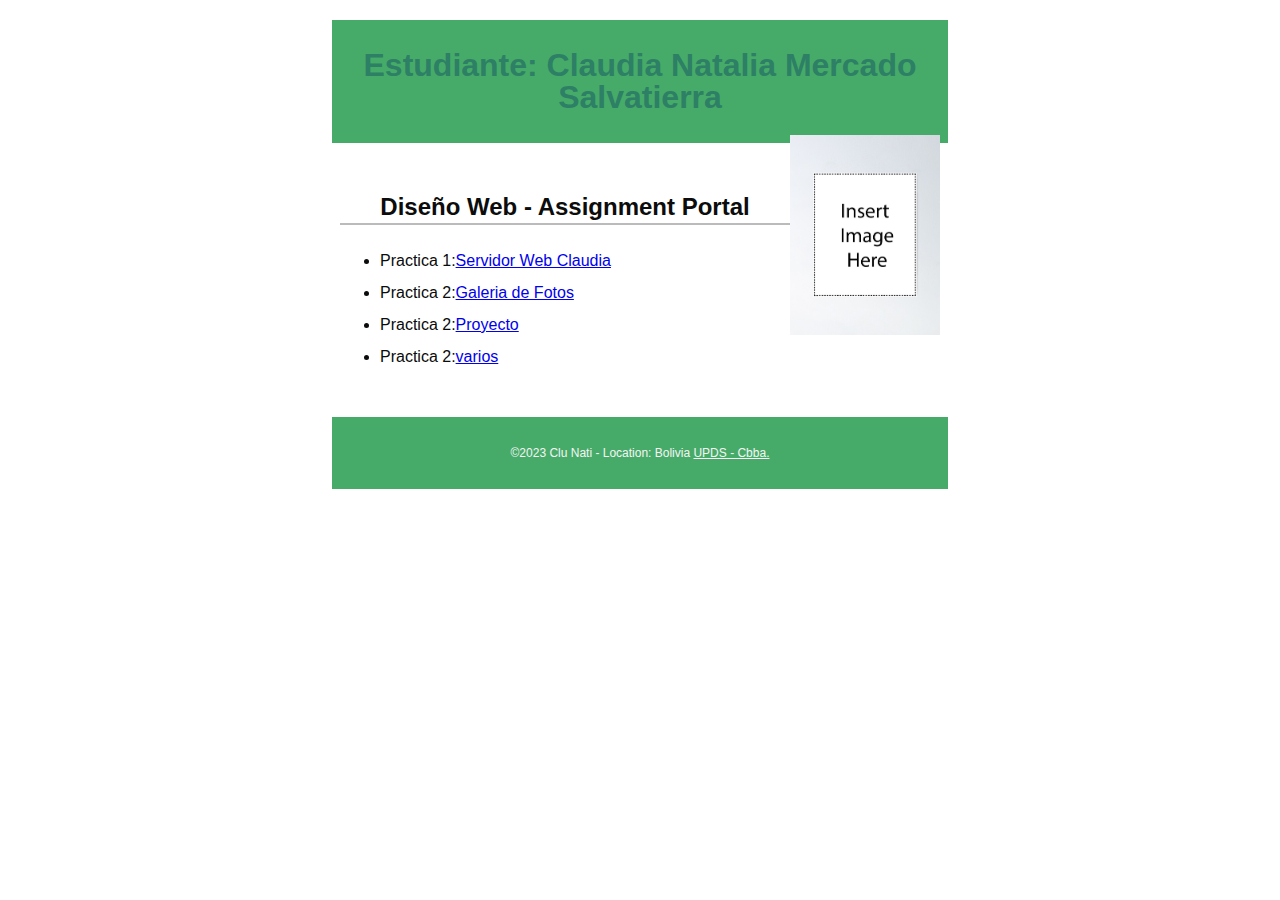
==== index.html @ 159c5655 "hola" ====
<!DOCTYPE html>
<html lang="es">
<head>
  <meta charset="utf-8">
  <meta name="viewport" content="width=device-width, initial-scale=1, maximum-scale=1">
  <title>Tecnologia Web I - Portal de Asignaciones | Nombre | UPDS -Cbba.</title>
  <meta name="description" content="Pagina de portal de asignaciones Fabiola Soliz para la materia de tecnologia web en UPDS">
  <link rel="stylesheet" href="css/normalize.css">
  <link rel="stylesheet" href="css/main.css">
</head>
<body>
  <header>
    <h1>Estudiante: Claudia Natalia Mercado Salvatierra</h1>
    <img src="imagenes/profile.png" alt="My Profile Picture">
  </header> 
  <main>
    <h2>Diseño Web - Assignment Portal</h2>
    <ul>
      <li> Practica 1:<a href="#">Servidor Web Claudia </a></li> 
      <li>Practica 2:<a href="#">Galeria de Fotos</a></li>
      <li>Practica 2:<a href="project/proyecto.html">Proyecto</a></li>
      <li>Practica 2:<a href="#">varios</a></li>
      
    </ul>
    
    
  </main> 
 
  <footer>
    <p>
      &copy;2023 Clu Nati - Location: Bolivia  
      <a href="http://www.upds.edu.bo/"> UPDS - Cbba.</a>
    </p>
  </footer>
</body>
</html>
---- css/main.css ----
/* Tecnologia Web- Plantilla CSS del portal de asignación */
/* Puede usar #HEX o nombres de colores */
/* * es un comodín que se refiere a todos los elementos. */

/* { margin: 0; box-sizing: border-box; } */

body { 
    font-size: 16px; 
    line-height: 32px;
    font-family:Ubuntu,sans-serif;
    color:#0b0c0b;
}

h1 {
    font-size: 2rem;
    color:#2d7f65;
}

h2 {
    font-size: 1.5rem;
    text-align: center;
    border-bottom: 2px solid #bbb;
}

header, main, footer {
    margin: 1.25rem auto;
    padding: .5rem;
    max-width: 600px;
}

header, footer, footer a {
    text-align: center;
    background-color:#46ab68;
    color: whitesmoke;
}

header img {
    width: 150px;
    height: auto;
    float: right;
}

footer {
    font-size: 0.75rem;
}
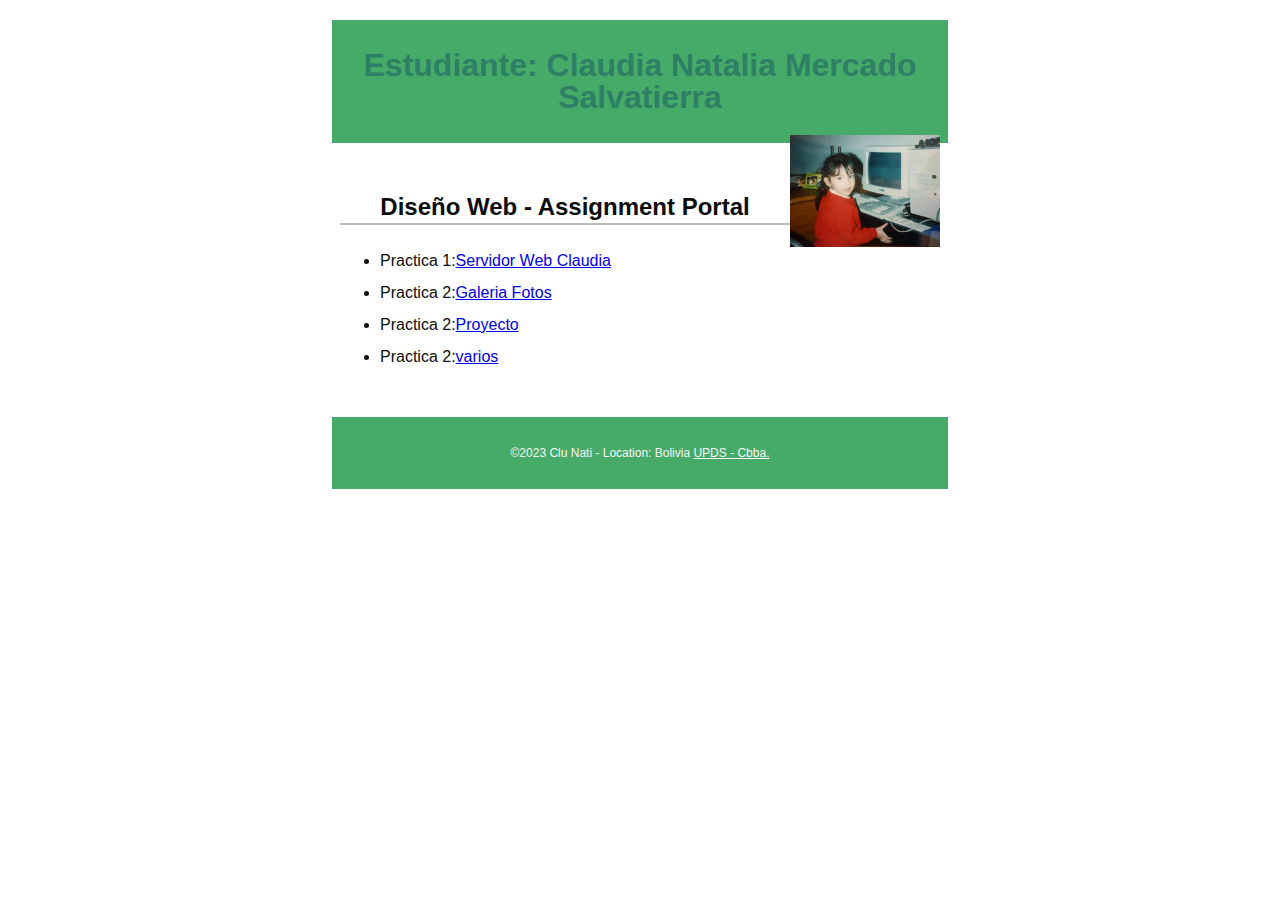
==== commit 3c95cb3d: "hola" ====
--- a/index.html
+++ b/index.html
@@ -11,13 +11,13 @@
 <body>
   <header>
     <h1>Estudiante: Claudia Natalia Mercado Salvatierra</h1>
-    <img src="imagenes/profile.png" alt="My Profile Picture">
+    <img src="imagenes/imag.jpg" alt="My Profile Picture">
   </header> 
   <main>
     <h2>Diseño Web - Assignment Portal</h2>
     <ul>
       <li> Practica 1:<a href="#">Servidor Web Claudia </a></li> 
-      <li>Practica 2:<a href="#">Galeria de Fotos</a></li>
+      <li>Practica 2:<a href="practica2/galeria.html">Galeria Fotos</a></li>
       <li>Practica 2:<a href="project/proyecto.html">Proyecto</a></li>
       <li>Practica 2:<a href="#">varios</a></li>
       
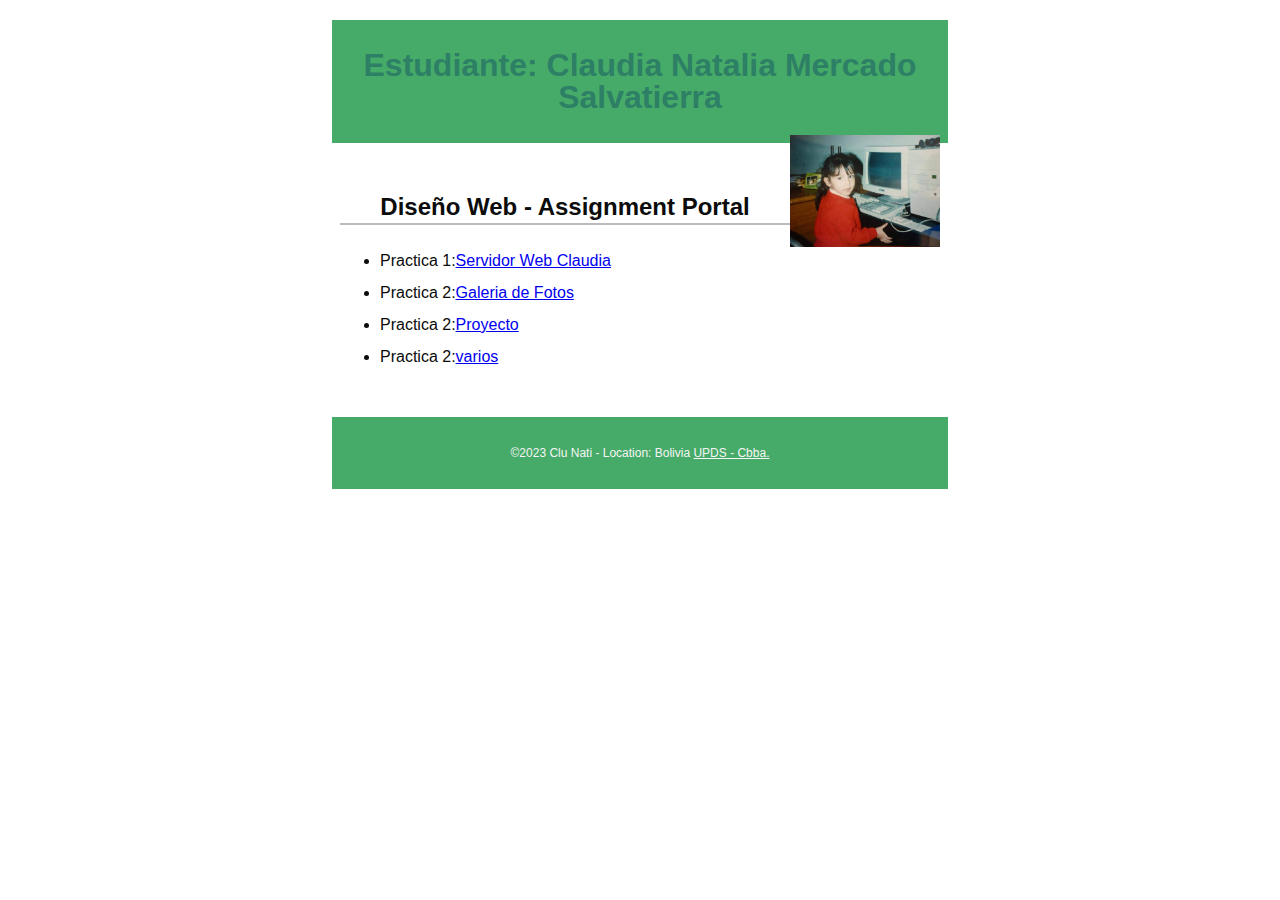
==== commit 20fbb8be: "pract" ====
--- a/index.html
+++ b/index.html
@@ -11,13 +11,13 @@
 <body>
   <header>
     <h1>Estudiante: Claudia Natalia Mercado Salvatierra</h1>
-    <img src="imagenes/imag.jpg" alt="My Profile Picture">
+    <img src="imagenes/imag.jpg" alt="Foto de Perfil">
   </header> 
   <main>
     <h2>Diseño Web - Assignment Portal</h2>
     <ul>
       <li> Practica 1:<a href="#">Servidor Web Claudia </a></li> 
-      <li>Practica 2:<a href="practica2/galeria.html">Galeria Fotos</a></li>
+      <li>Practica 2:<a href="practica2/galeria.html">Galeria de Fotos</a></li>
       <li>Practica 2:<a href="project/proyecto.html">Proyecto</a></li>
       <li>Practica 2:<a href="#">varios</a></li>
       
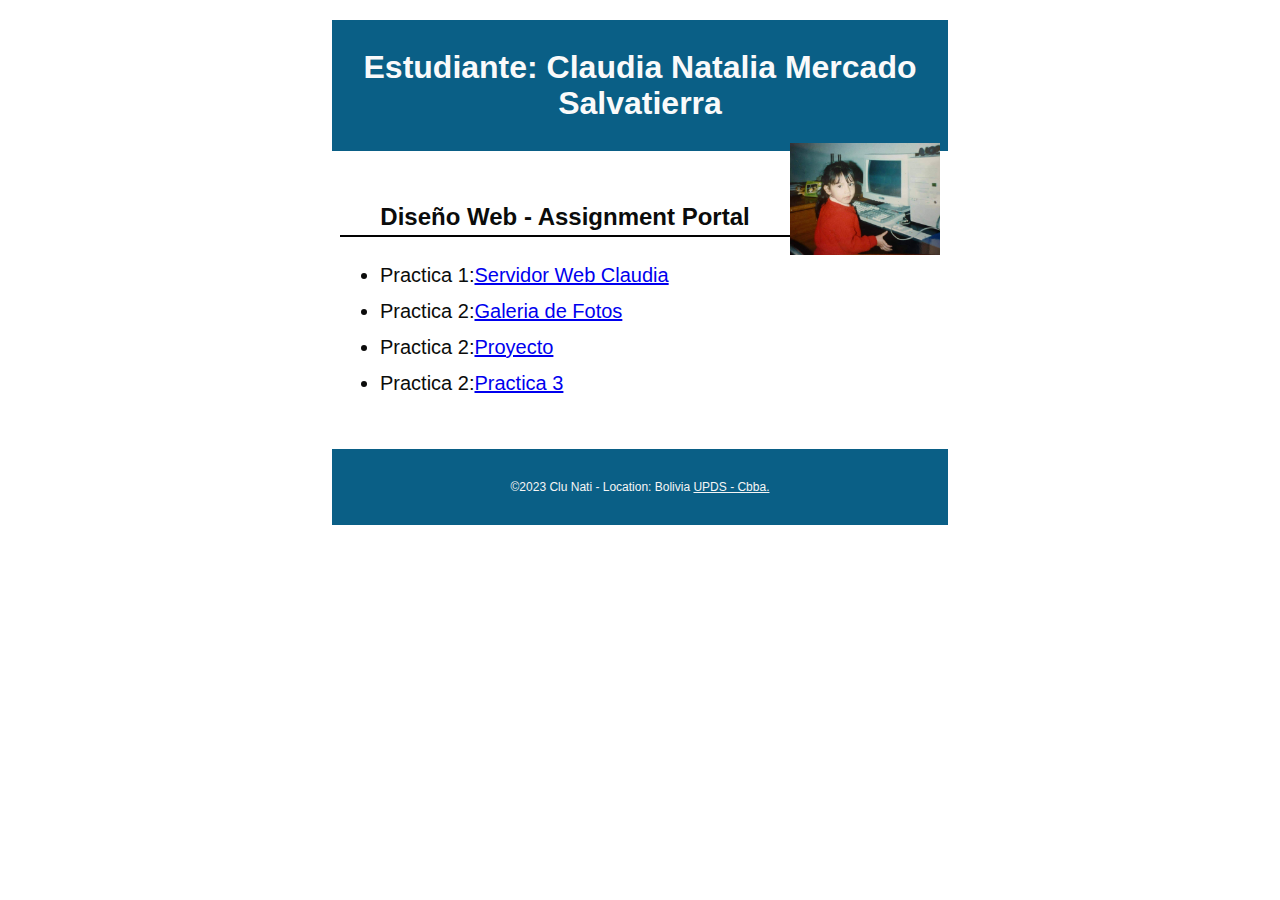
==== commit 5a1ec957: "hola" ====
--- a/index.html
+++ b/index.html
@@ -19,7 +19,7 @@
       <li> Practica 1:<a href="#">Servidor Web Claudia </a></li> 
       <li>Practica 2:<a href="practica2/galeria.html">Galeria de Fotos</a></li>
       <li>Practica 2:<a href="project/proyecto.html">Proyecto</a></li>
-      <li>Practica 2:<a href="#">varios</a></li>
+      <li>Practica 2:<a href="#">Practica 3</a></li>
       
     </ul>
     
--- a/css/main.css
+++ b/css/main.css
@@ -5,21 +5,21 @@
 /* { margin: 0; box-sizing: border-box; } */
 
 body { 
-    font-size: 16px; 
-    line-height: 32px;
+    font-size: 20px; 
+    line-height: 36px;
     font-family:Ubuntu,sans-serif;
     color:#0b0c0b;
 }
 
 h1 {
     font-size: 2rem;
-    color:#2d7f65;
+    color:#fafafa;
 }
 
 h2 {
     font-size: 1.5rem;
     text-align: center;
-    border-bottom: 2px solid #bbb;
+    border-bottom: 2px solid #020202;
 }
 
 header, main, footer {
@@ -30,7 +30,7 @@
 
 header, footer, footer a {
     text-align: center;
-    background-color:#46ab68;
+    background-color:#0a5f86;
     color: whitesmoke;
 }
 
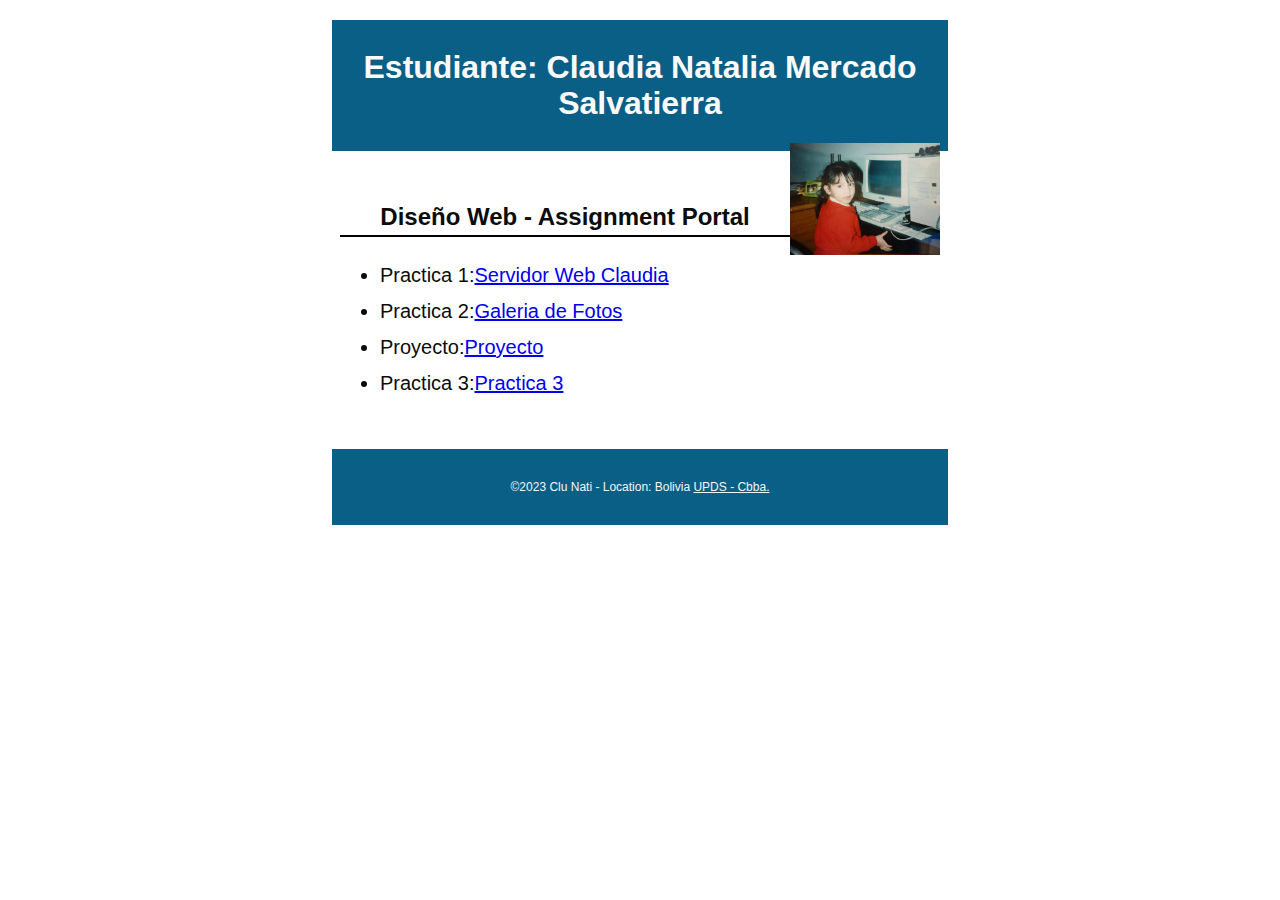
==== commit a2b5ee31: "hola" ====
--- a/index.html
+++ b/index.html
@@ -18,8 +18,8 @@
     <ul>
       <li> Practica 1:<a href="#">Servidor Web Claudia </a></li> 
       <li>Practica 2:<a href="practica2/galeria.html">Galeria de Fotos</a></li>
-      <li>Practica 2:<a href="project/proyecto.html">Proyecto</a></li>
-      <li>Practica 2:<a href="#">Practica 3</a></li>
+      <li>Proyecto:<a href="project/proyecto.html">Proyecto</a></li>
+      <li>Practica 3:<a href="practica3/practica3.html">Practica 3</a></li>
       
     </ul>
     
